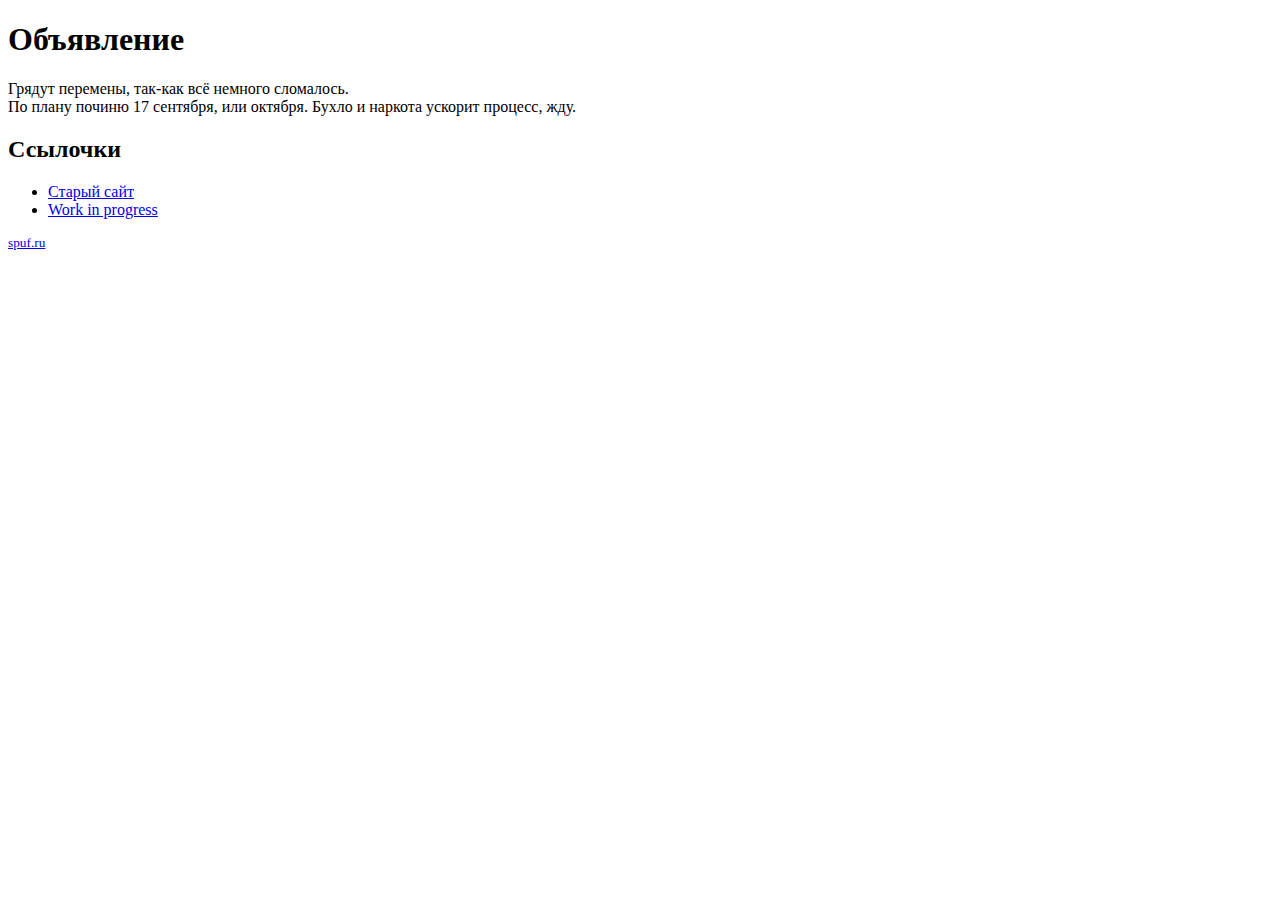
==== index.html @ f6099899 "add main page and api redirect" ====
﻿<!DOCTYPE html PUBLIC "-//W3C//DTD XHTML 1.0 Transitional//EN" "http://www.w3.org/TR/xhtml1/DTD/xhtml1-transitional.dtd">
<html xmlns="http://www.w3.org/1999/xhtml">
<head>
    <title>Расписание ВШЭ (ПФ)</title>
    <meta http-equiv="content-type" content="text/html; charset=UTF-8" />
</head>
<body>

<h1>Объявление</h1>
<p>
Грядут перемены, так-как всё немного сломалось.<br>
По плану починю 17 сентября, или октября. Бухло и наркота ускорит процесс, жду.
</p>

<h2>Ссылочки</h2>
<ul>
	<li><a href="http://timetable-spuf.dotcloud.com/">Старый сайт</a></li>	
	<li><a href="admin.php">Work in progress</a></li>	
</ul>

<p><small><a href="http://spuf.ru/" title="Shit goes serious...">spuf.ru</a><small></p>
</body>
</html>
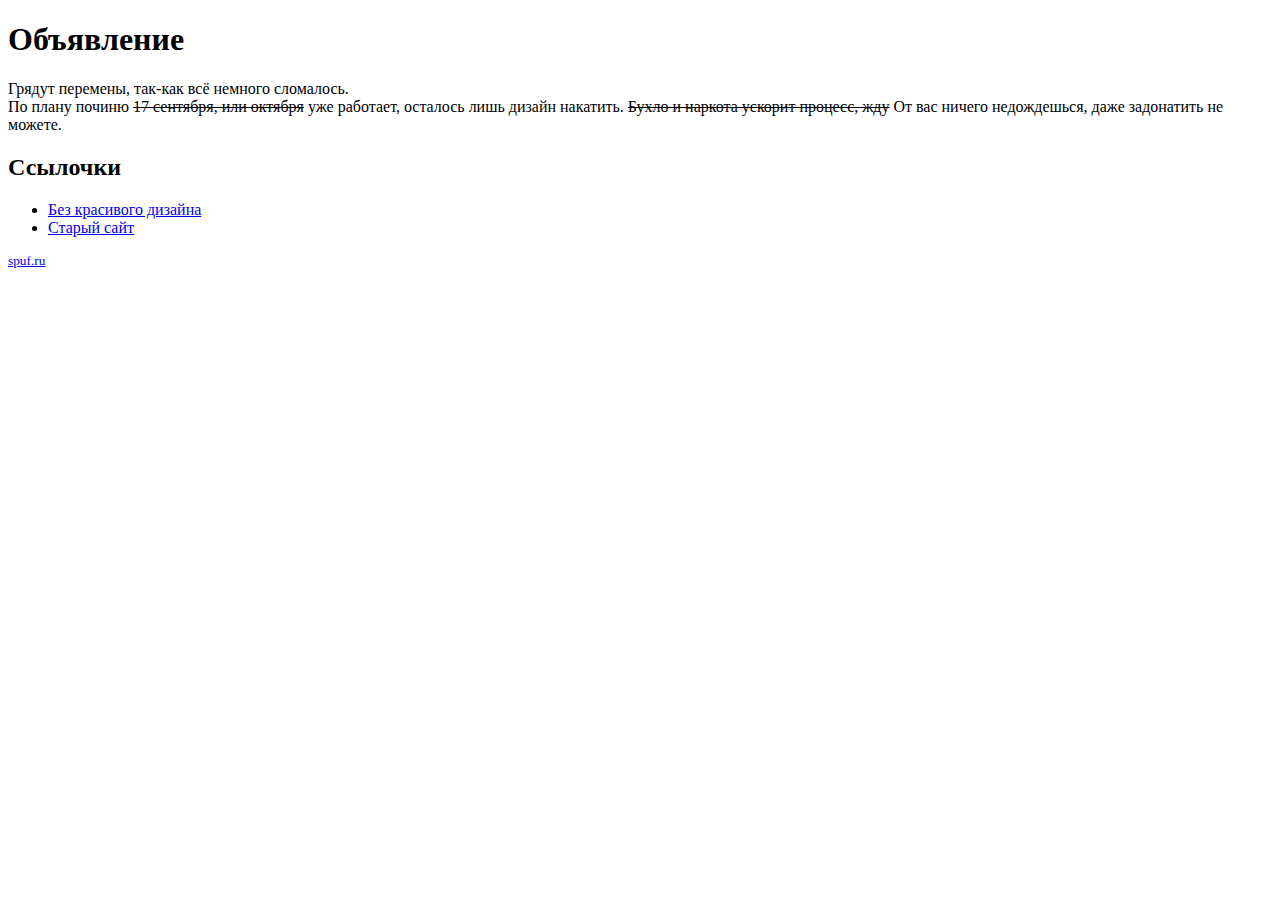
==== commit 01155cde: "update" ====
--- a/index.html
+++ b/index.html
@@ -3,19 +3,22 @@
 <head>
     <title>Расписание ВШЭ (ПФ)</title>
     <meta http-equiv="content-type" content="text/html; charset=UTF-8" />
+	<link rel="prefetch" href="admin.php" />
+	<link rel="prerender" href="admin.php" />
 </head>
 <body>
 
 <h1>Объявление</h1>
 <p>
 Грядут перемены, так-как всё немного сломалось.<br>
-По плану починю 17 сентября, или октября. Бухло и наркота ускорит процесс, жду.
+По плану починю <strike>17 сентября, или октября</strike> уже работает, осталось лишь дизайн накатить.
+<strike>Бухло и наркота ускорит процесс, жду</strike> От вас ничего недождешься, даже задонатить не можете.
 </p>
 
 <h2>Ссылочки</h2>
 <ul>
-	<li><a href="http://timetable-spuf.dotcloud.com/">Старый сайт</a></li>	
-	<li><a href="admin.php">Work in progress</a></li>	
+	<li><a href="admin.php">Без красивого дизайна</a></li>
+    <li><a href="http://timetable-spuf.dotcloud.com/">Старый сайт</a></li>
 </ul>
 
 <p><small><a href="http://spuf.ru/" title="Shit goes serious...">spuf.ru</a><small></p>
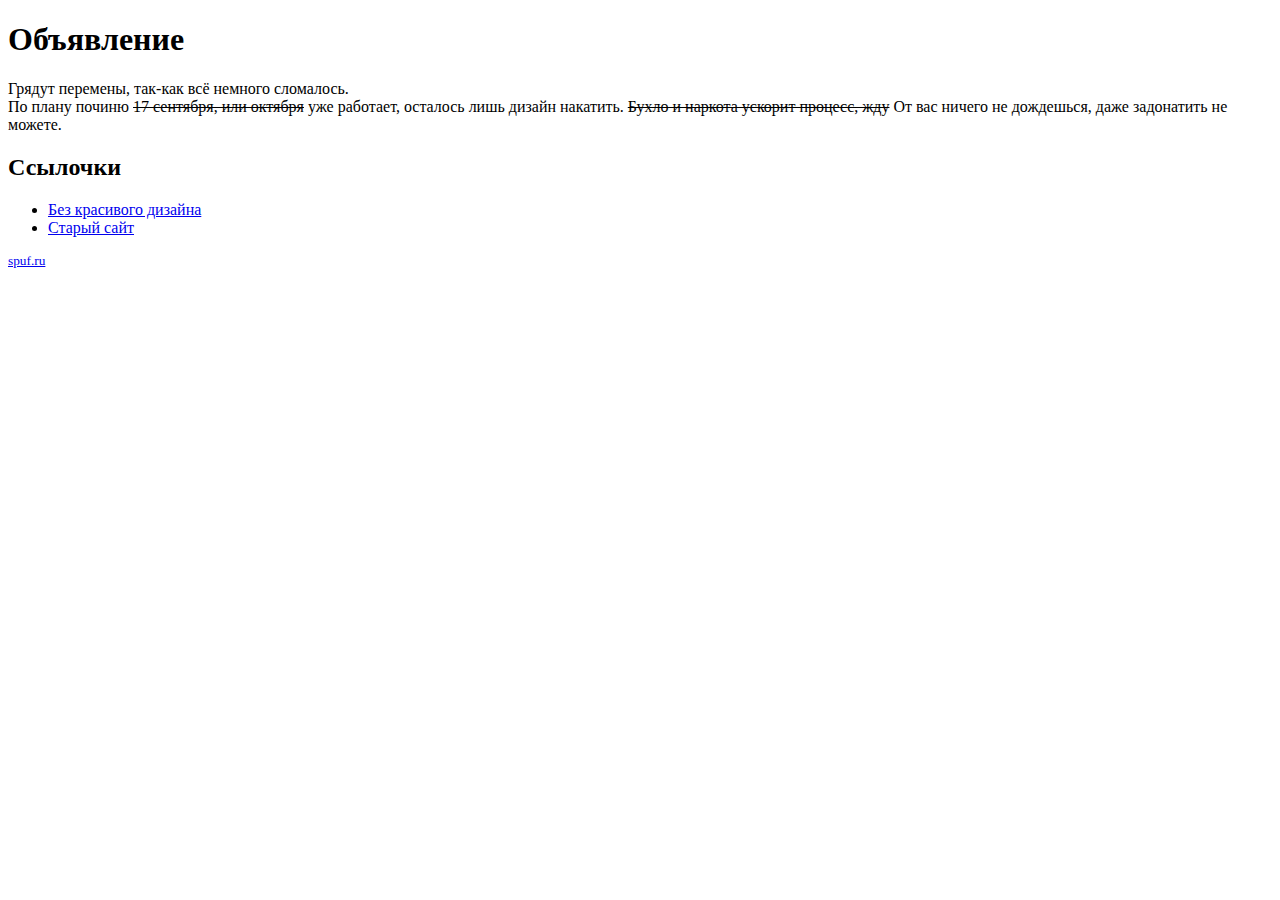
==== commit 9a8326c1: "rus" ====
--- a/index.html
+++ b/index.html
@@ -3,8 +3,8 @@
 <head>
     <title>Расписание ВШЭ (ПФ)</title>
     <meta http-equiv="content-type" content="text/html; charset=UTF-8" />
-	<link rel="prefetch" href="admin.php" />
-	<link rel="prerender" href="admin.php" />
+	<link rel="prefetch" href="/admin.php" />
+	<link rel="prerender" href="/admin.php" />
 </head>
 <body>
 
@@ -12,12 +12,12 @@
 <p>
 Грядут перемены, так-как всё немного сломалось.<br>
 По плану починю <strike>17 сентября, или октября</strike> уже работает, осталось лишь дизайн накатить.
-<strike>Бухло и наркота ускорит процесс, жду</strike> От вас ничего недождешься, даже задонатить не можете.
+<strike>Бухло и наркота ускорит процесс, жду</strike> От вас ничего не дождешься, даже задонатить не можете.
 </p>
 
 <h2>Ссылочки</h2>
 <ul>
-	<li><a href="admin.php">Без красивого дизайна</a></li>
+	<li><a href="/admin.php">Без красивого дизайна</a></li>
     <li><a href="http://timetable-spuf.dotcloud.com/">Старый сайт</a></li>
 </ul>
 
